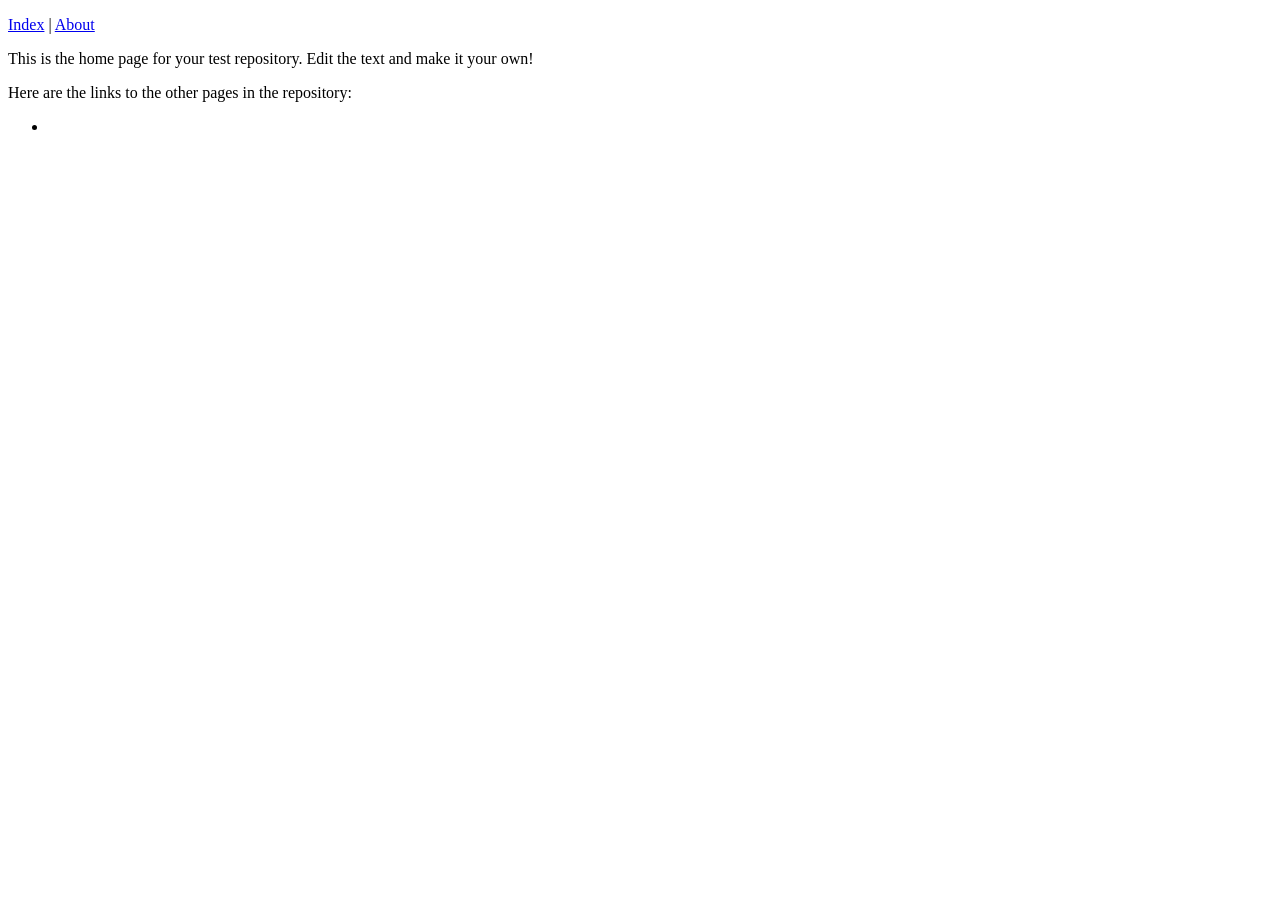
==== index.html @ bfd54c16 "Initial commit" ====
<!DOCTYPE html>
<?xml-stylesheet type="text/css" href="html.css"?>
<html xmlns="http://www.w3.org/1999/xhtml">
	<head>
		<title>Home Page</title>
		<link rel="stylesheet" type="text/css" href="html.css" />
	</head>
	<body>
		<p class="navigation"><a href="index.html">Index</a> | <a href="about.html">About</a></p>
		<p>This is the home page for your test repository. Edit the text and make it your own!</p>
		<p>Here are the links to the other pages in the repository:</p>
		<ul>
			<li><a href=""></a></li>
		</ul>
	</body>
</html>
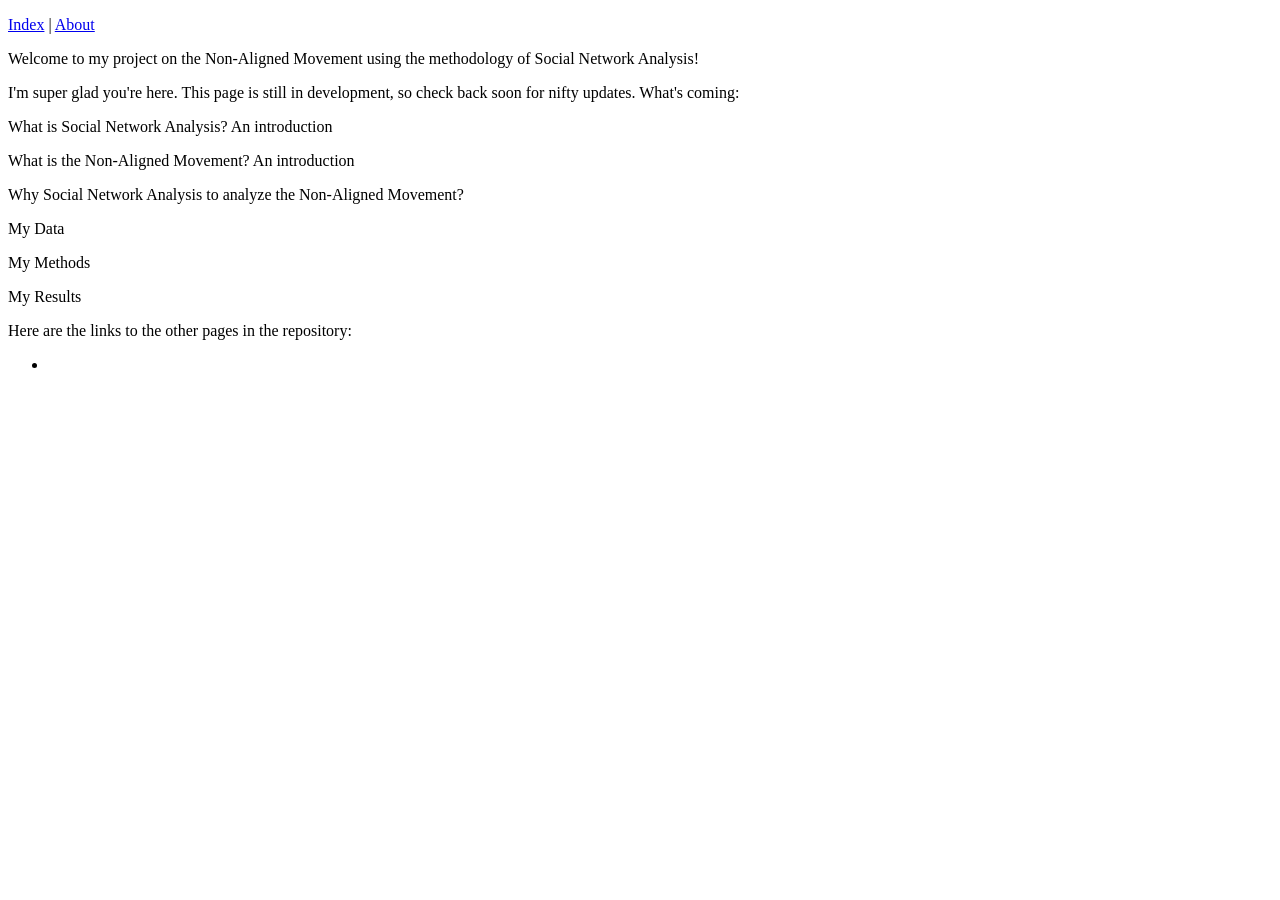
==== commit 594e59ae: "Update index.html I gave a basic introduction to my website, per instructions from my NULab Project " ====
--- a/index.html
+++ b/index.html
@@ -7,10 +7,17 @@
 	</head>
 	<body>
 		<p class="navigation"><a href="index.html">Index</a> | <a href="about.html">About</a></p>
-		<p>This is the home page for your test repository. Edit the text and make it your own!</p>
+		<p>Welcome to my project on the Non-Aligned Movement using the methodology of Social Network Analysis!</p>
+		<p>I'm super glad you're here. This page is still in development, so check back soon for nifty updates. What's coming:</p>
+			<p>What is Social Network Analysis? An introduction</p>
+			<p>What is the Non-Aligned Movement? An introduction</p>
+			<p>Why Social Network Analysis to analyze the Non-Aligned Movement?</p>
+			<p>My Data</p>
+			<p>My Methods</p>
+			<p>My Results</p>
 		<p>Here are the links to the other pages in the repository:</p>
 		<ul>
 			<li><a href=""></a></li>
 		</ul>
 	</body>
-</html>+</html>
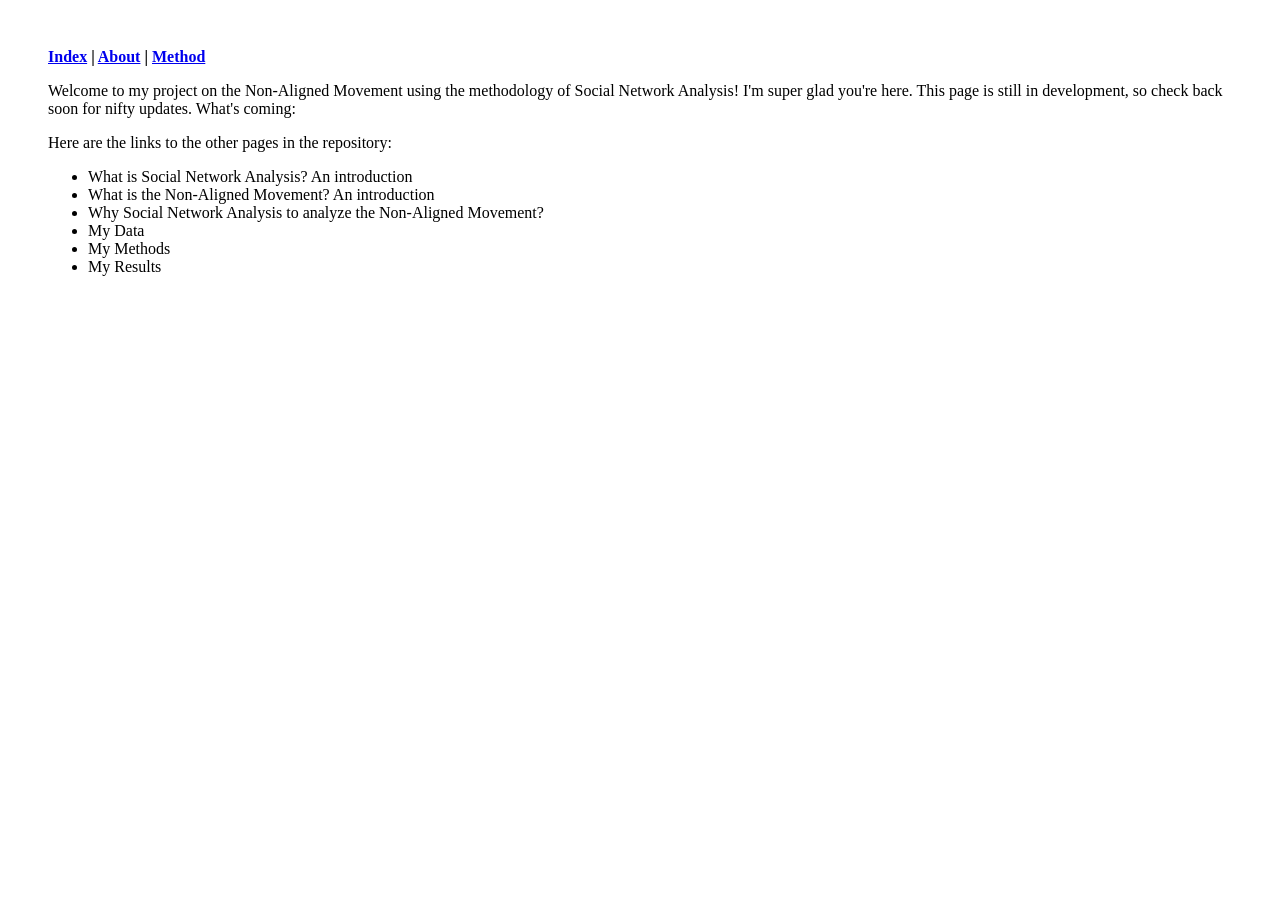
==== commit 0ebe6343: "Just some additional clean up changes" ====
--- a/index.html
+++ b/index.html
@@ -6,18 +6,16 @@
 		<link rel="stylesheet" type="text/css" href="html.css" />
 	</head>
 	<body>
-		<p class="navigation"><a href="index.html">Index</a> | <a href="about.html">About</a></p>
-		<p>Welcome to my project on the Non-Aligned Movement using the methodology of Social Network Analysis!</p>
-		<p>I'm super glad you're here. This page is still in development, so check back soon for nifty updates. What's coming:</p>
-			<p>What is Social Network Analysis? An introduction</p>
-			<p>What is the Non-Aligned Movement? An introduction</p>
-			<p>Why Social Network Analysis to analyze the Non-Aligned Movement?</p>
-			<p>My Data</p>
-			<p>My Methods</p>
-			<p>My Results</p>
+		<p class="navigation"><a href="index.html">Index</a> | <a href="about.html">About</a> | <a href="method.html">Method</a></p>
+		<p>Welcome to my project on the Non-Aligned Movement using the methodology of Social Network Analysis! I'm super glad you're here. This page is still in development, so check back soon for nifty updates. What's coming:</p>
 		<p>Here are the links to the other pages in the repository:</p>
 		<ul>
-			<li><a href=""></a></li>
+			<li>What is Social Network Analysis? An introduction</li>
+			<li>What is the Non-Aligned Movement? An introduction</li>
+			<li>Why Social Network Analysis to analyze the Non-Aligned Movement?</li>
+			<li>My Data</li>
+			<li>My Methods</li>
+			<li>My Results</li>
 		</ul>
 	</body>
 </html>
--- a/html.css
+++ b/html.css
@@ -0,0 +1,18 @@
+body {background-color:white; 
+		margin:3em;
+
+}
+
+p {display:block;}
+
+h1 {display:block;
+	font-weight:bold;
+	font-size:large;
+	color:fuchsia;
+	font-style: italic;
+	}
+	
+p.navigation {
+	display:block;
+	font-weight:bold;
+}
